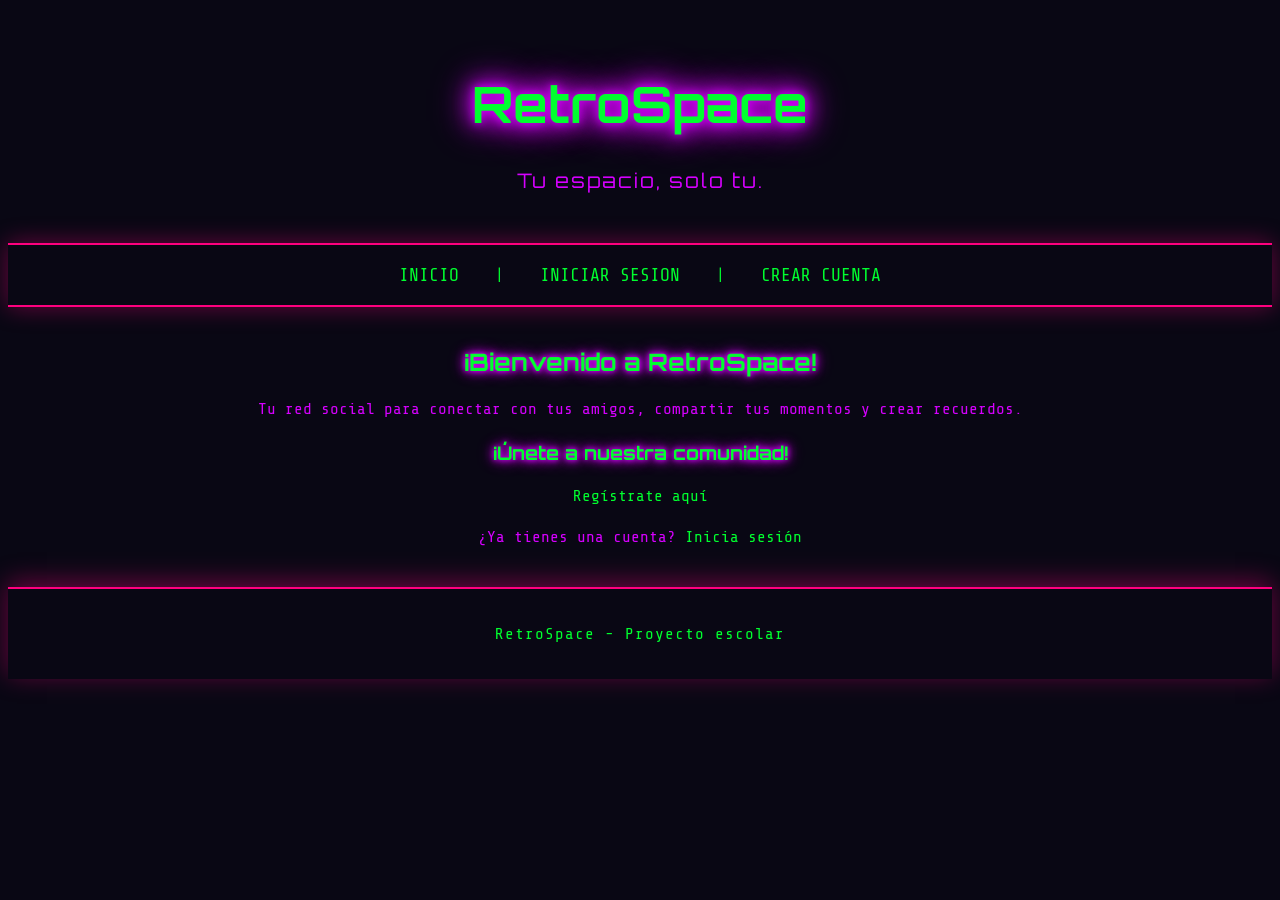
==== index.html @ 5dc72888 "CSS DE LA PAGINA PRINCIPAL YA ESTA TUNEADO UUUU BEBE" ====
<!DOCTYPE html>
<html lang="es">
<head>
    <meta charset="UTF-8">
    <meta name="viewport" content="width=device-width, initial-scale=1.0">
    <link rel="stylesheet" href="css/index.css">
    <title>RetroSpace - Inicio</title>
</head>
<body>

    <header>
        <h1>RetroSpace</h1>
        <p>Tu espacio, solo tu.</p>
    </header>

    <nav>
        <a href="index.html">INICIO</a> |
        <a href="login.html">INICIAR SESION</a> |
        <a href="registro.html">CREAR CUENTA</a>
    </nav>

    <main>
        <h2>¡Bienvenido a RetroSpace!</h2>

        <p>Tu red social para conectar con tus amigos,
        compartir tus momentos y crear recuerdos.</p>

        <h3>¡Únete a nuestra comunidad!</h3>

        <p>
            <a href="registro.html">Regístrate aquí</a>
        </p>

        <p>
            ¿Ya tienes una cuenta?
            <a href="login.html">Inicia sesión</a>
        </p>
    </main>

    <footer>
        <p>RetroSpace - Proyecto escolar</p>
    </footer>

</body>
</html>
---- css/index.css ----
@import url('https://fonts.googleapis.com/css2?family=Orbitron:wght@700;900&display=swap');
@import url('https://fonts.googleapis.com/css2?family=Share+Tech+Mono&display=swap');

header{
    background-color: #090714;
    padding: 30px 15px;
}

header h1 {
    font-family: 'Orbitron', sans-serif;
    font-size: 50px;
    color: #00FF2F;
    text-shadow: 0 0 10px #D600FF, 0 0 20px #D600FF, 0 0 30px #D600FF, 0 0 40px #D600FF;
}

header p{
    font-family: 'Orbitron', sans-serif;
    font-size: 20px;
    color: #D600FF;
    letter-spacing: 2px;
}

body {
    background-color: #090714;
    color: #00FF2F;
    text-align: center;
    font-family: 'Share Tech Mono', monospace;
}


nav {
  display: flex;
  justify-content: center;
  align-items: center;
  gap: 20px; 
  border-top: 2px solid #ff007f;  
  border-bottom: 2px solid #ff007f; 
  padding: 12px;
  box-shadow: 0 0 25px rgba(255, 0, 127, 0.4); /* Resplandor de neón */
}

nav a{
    color: #00FF2F;
    text-decoration: none;
    font-size: 18px;
    padding: 8px 16px;
    transition: all 0.5s ease;
}

nav a:hover {
    color: #D600FF;
    text-shadow: 0 0 5px #D600FF, 0 0 10px #D600FF, 0 0 15px #D600FF;
    background-color: rgba(255, 0, 127, 0.2);
    transform: translateY(-3px);
}

main {
    padding: 20px;
    background-image: 
        url('https://i.gifer.com/6KpW.gif'), 
        url('https://i.gifer.com/6KpW.gif');
    
    background-position: 
        left bottom 240px,   /* Izquierda, pegado abajo con un margen de 50px sobre el footer */
        right bottom 240px;  /* Derecha, pegado abajo con un margen de 50px sobre el footer */
        
    background-size: 300px;
    background-repeat: no-repeat;
    background-attachment: fixed;
}


main h2, main h3{
    font-family: 'Orbitron', sans-serif;
    color: #00FF2F;
    text-shadow: 0 0 5px #D600FF, 0 0 10px #D600FF, 0 0 15px #D600FF;
}

main p{
    font-family: 'Share Tech Mono', monospace;
    color: #D600FF;
    line-height: 1.6;
}

main a{
    color: #00FF2F;
    text-decoration: none;
    transition: all 0.5s ease;
}

main a:hover {
    color: #D600FF;
    text-shadow: 0 0 5px #D600FF, 0 0 10px #D600FF, 0 0 15px #D600FF;
}

footer {
    background-color: #090714;
    padding: 20px;
    border-top: 2px solid #ff007f;  
    box-shadow: 0 -5px 25px rgba(255, 0, 127, 0.4); /* Resplandor de neón */
}
footer p{
    font-family: 'Share Tech Mono', monospace;
    letter-spacing: 1px;
}
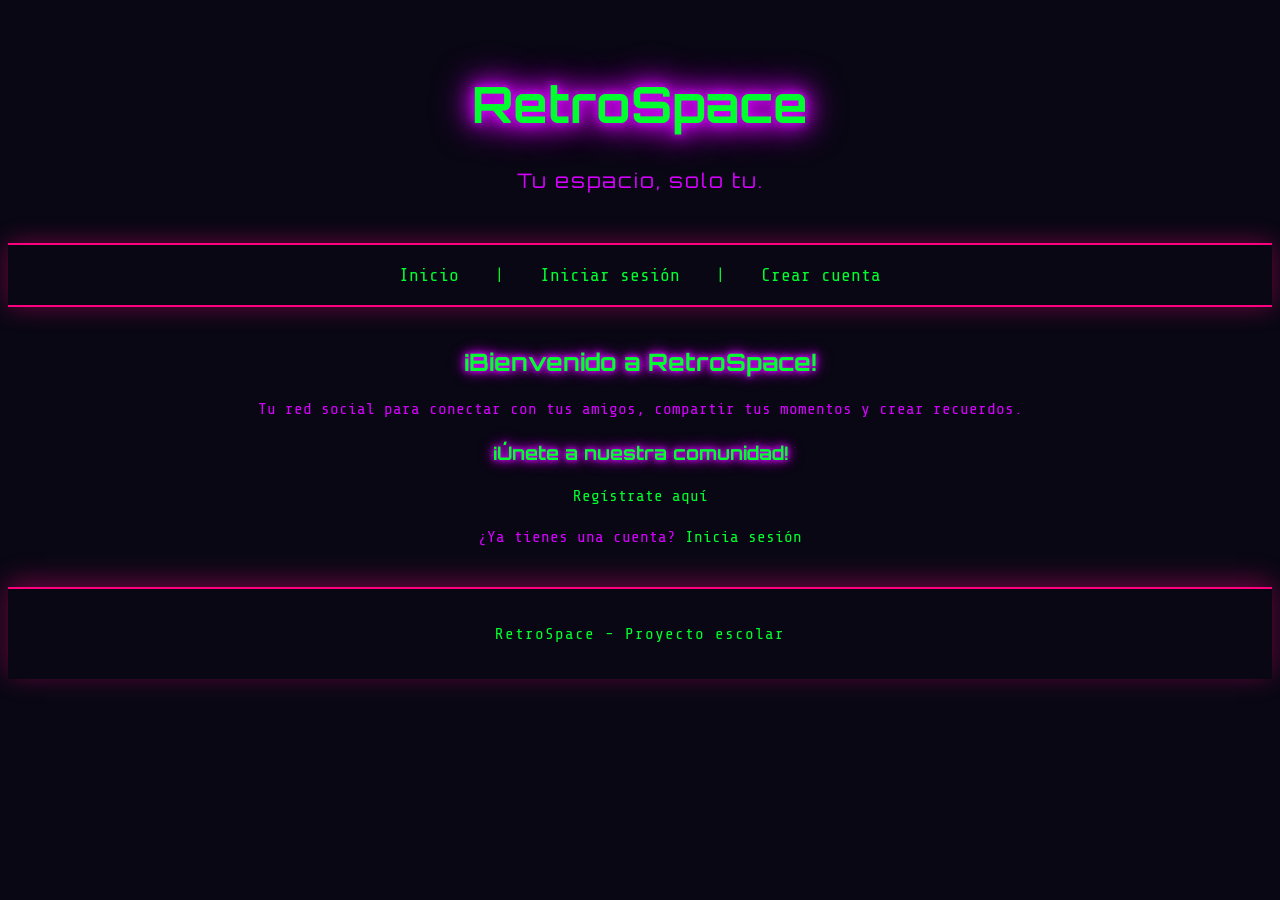
==== commit b7fef6ea: "Merge branch 'main' of https://github.com/HEAVIhola3000/retrospace" ====
--- a/index.html
+++ b/index.html
@@ -15,9 +15,9 @@
     </header>
 
     <nav>
-        <a href="index.html">INICIO</a> |
-        <a href="login.html">INICIAR SESION</a> |
-        <a href="registro.html">CREAR CUENTA</a>
+        <a href="index.html">Inicio</a> |
+        <a href="login.html">Iniciar sesión</a> |
+        <a href="registro.html">Crear cuenta</a>
     </nav>
 
     <main>
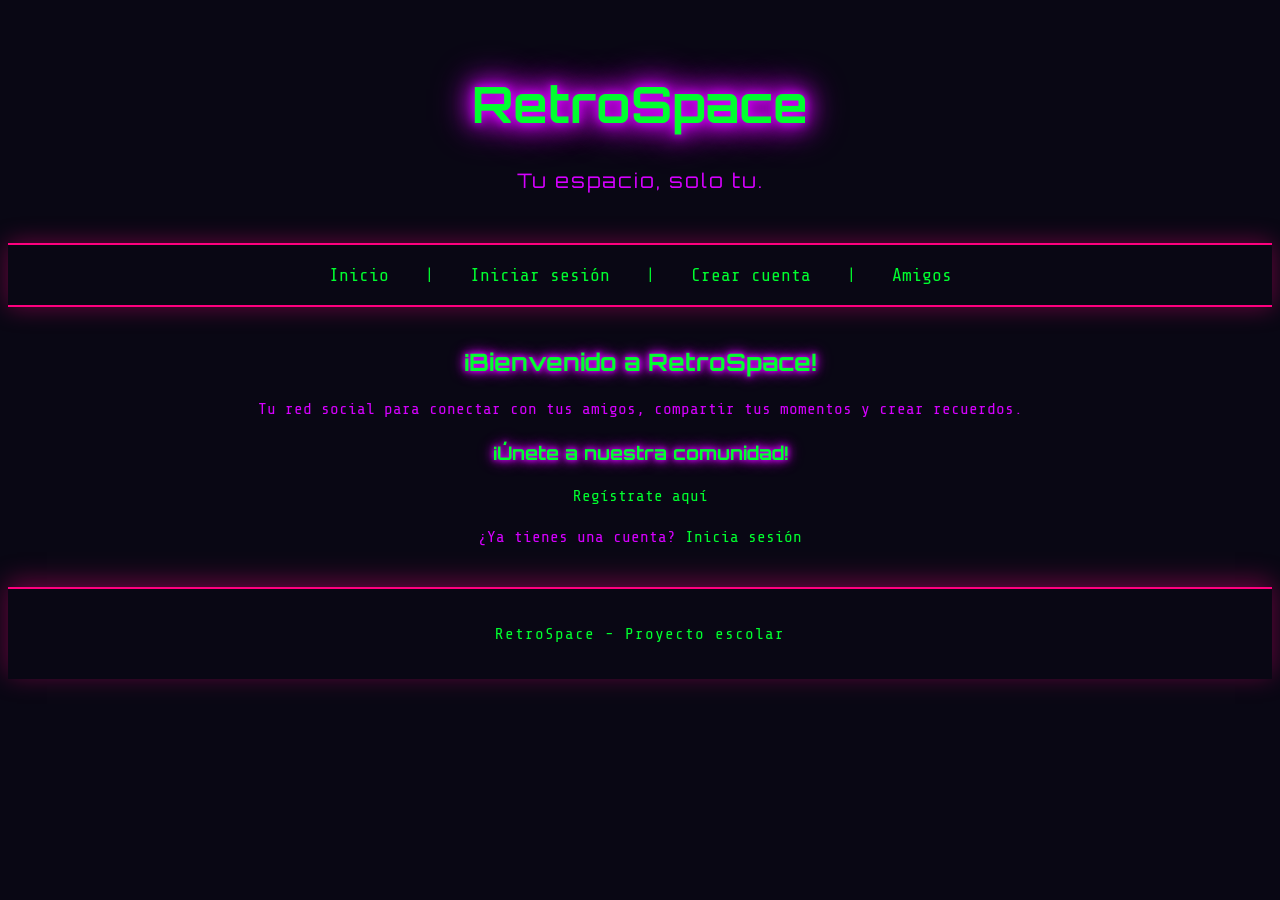
==== commit 805aa6d5: "SOLUCIONANDO EL CAGADERO" ====
--- a/index.html
+++ b/index.html
@@ -17,7 +17,8 @@
     <nav>
         <a href="index.html">Inicio</a> |
         <a href="login.html">Iniciar sesión</a> |
-        <a href="registro.html">Crear cuenta</a>
+        <a href="registro.html">Crear cuenta</a> |
+        <a href="amigos.html">Amigos</a>
     </nav>
 
     <main>
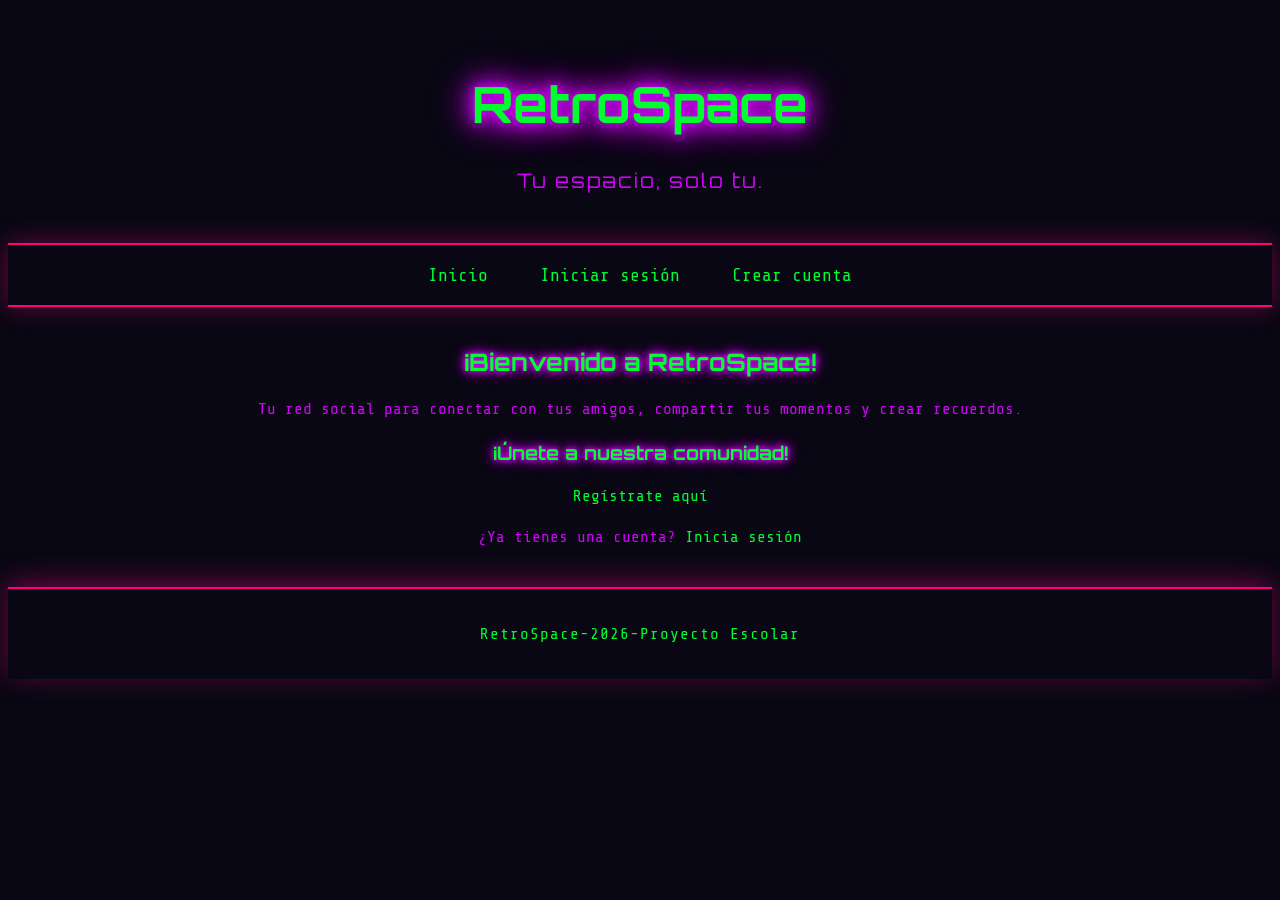
==== commit d70030cb: "Se modifico registro.html (se modifico el formulario, se metio todo el contenido a un div, se puso u" ====
--- a/index.html
+++ b/index.html
@@ -15,10 +15,9 @@
     </header>
 
     <nav>
-        <a href="index.html">Inicio</a> |
-        <a href="login.html">Iniciar sesión</a> |
-        <a href="registro.html">Crear cuenta</a> |
-        <a href="amigos.html">Amigos</a>
+        <a href="index.html">Inicio</a> 
+        <a href="login.html">Iniciar sesión</a> 
+        <a href="registro.html">Crear cuenta</a> 
     </nav>
 
     <main>
@@ -39,8 +38,8 @@
         </p>
     </main>
 
-    <footer>
-        <p>RetroSpace - Proyecto escolar</p>
+    <footer class="pieDePagina">
+        <p>RetroSpace-2026-Proyecto Escolar</p>
     </footer>
 
 </body>
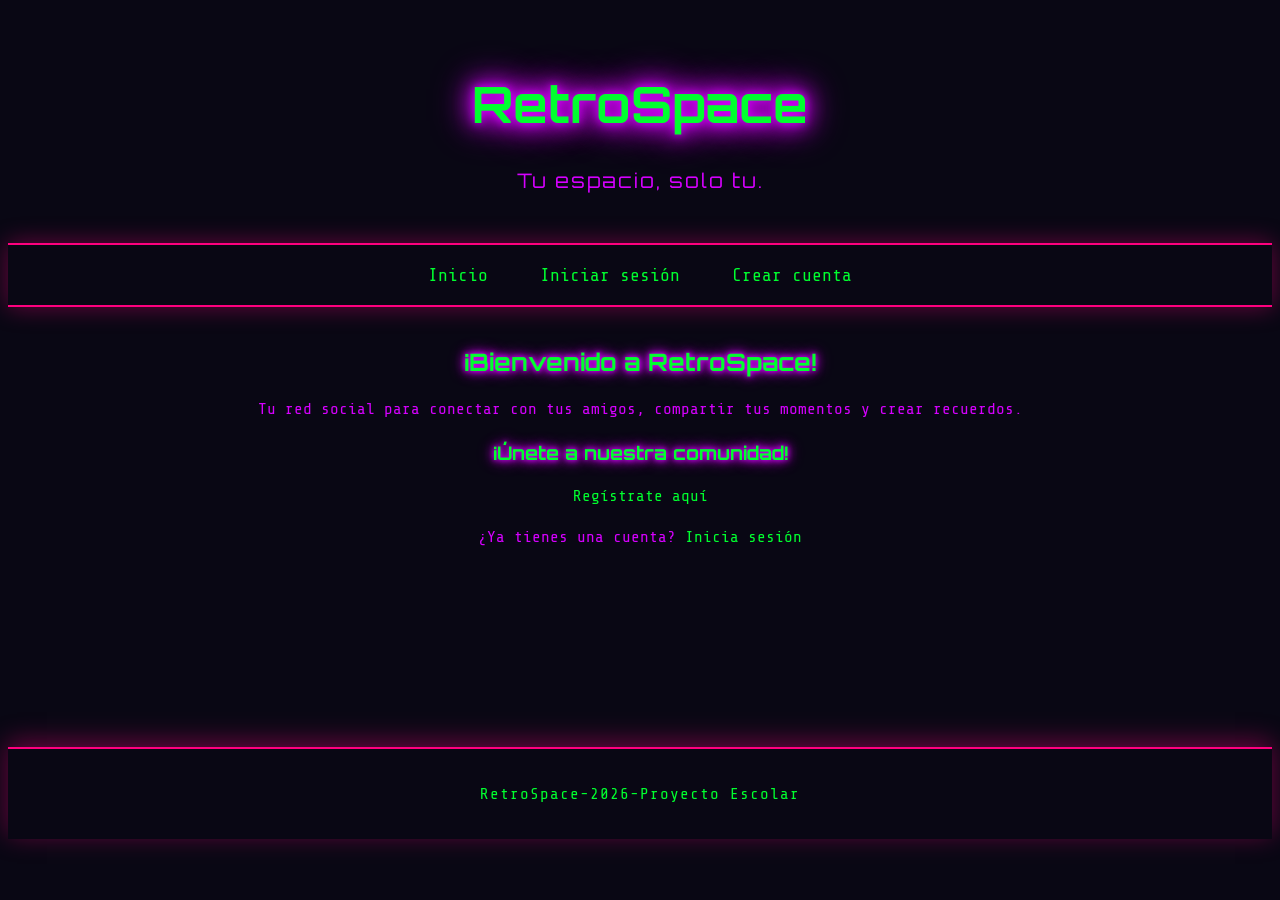
==== commit 325fb31e: "const de botones" ====
--- a/index.html
+++ b/index.html
@@ -18,6 +18,7 @@
         <a href="index.html">Inicio</a> 
         <a href="login.html">Iniciar sesión</a> 
         <a href="registro.html">Crear cuenta</a> 
+
     </nav>
 
     <main>
@@ -31,16 +32,18 @@
         <p>
             <a href="registro.html">Regístrate aquí</a>
         </p>
-
         <p>
             ¿Ya tienes una cuenta?
             <a href="login.html">Inicia sesión</a>
         </p>
     </main>
 
+    <div id="espacioBlanco">
+    </div>
+
     <footer class="pieDePagina">
         <p>RetroSpace-2026-Proyecto Escolar</p>
     </footer>
-
 </body>
+<script src="js/index.js"></script>
 </html>
--- a/css/index.css
+++ b/css/index.css
@@ -56,14 +56,8 @@
 
 main {
     padding: 20px;
-    background-image: 
-        url('https://i.gifer.com/6KpW.gif'), 
-        url('https://i.gifer.com/6KpW.gif');
-    
-    background-position: 
-        left bottom 240px,   /* Izquierda, pegado abajo con un margen de 50px sobre el footer */
-        right bottom 240px;  /* Derecha, pegado abajo con un margen de 50px sobre el footer */
-        
+    background-image: url('https://i.gifer.com/6KpW.gif'), url('https://i.gifer.com/6KpW.gif');
+    background-position:  left bottom 240px, right bottom 240px;  
     background-size: 300px;
     background-repeat: no-repeat;
     background-attachment: fixed;
@@ -93,6 +87,9 @@
     text-shadow: 0 0 5px #D600FF, 0 0 10px #D600FF, 0 0 15px #D600FF;
 }
 
+#espacioBlanco{
+    padding: 80px;
+}
 footer {
     background-color: #090714;
     padding: 20px;
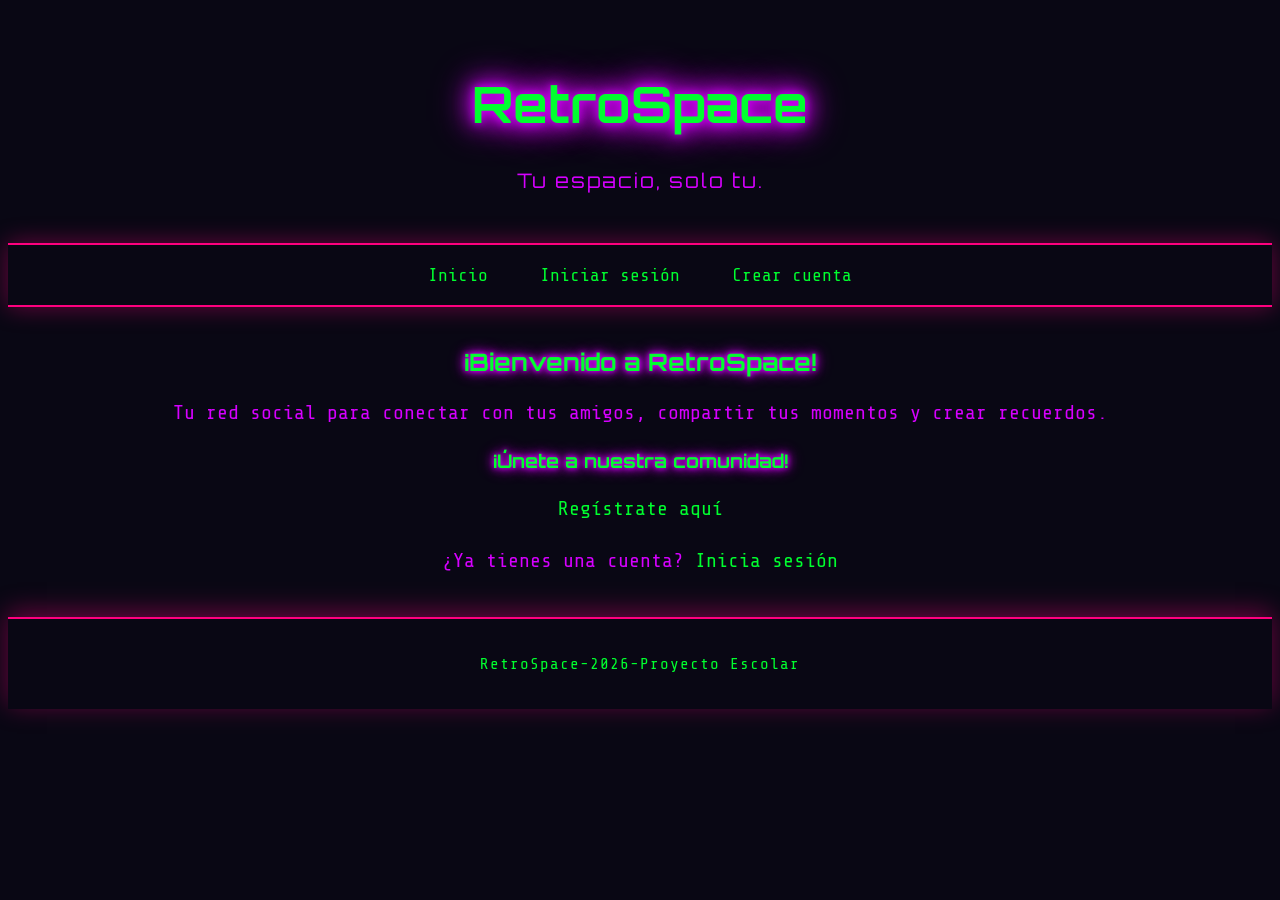
==== commit 05158114: "se cambiaron fuentes" ====
--- a/index.html
+++ b/index.html
@@ -38,9 +38,6 @@
         </p>
     </main>
 
-    <div id="espacioBlanco">
-    </div>
-
     <footer class="pieDePagina">
         <p>RetroSpace-2026-Proyecto Escolar</p>
     </footer>
--- a/css/index.css
+++ b/css/index.css
@@ -56,7 +56,7 @@
 
 main {
     padding: 20px;
-    background-image: url('https://i.gifer.com/6KpW.gif'), url('https://i.gifer.com/6KpW.gif');
+   /* background-image: url('https://i.gifer.com/6KpW.gif'), url('https://i.gifer.com/6KpW.gif');*/
     background-position:  left bottom 240px, right bottom 240px;  
     background-size: 300px;
     background-repeat: no-repeat;
@@ -71,6 +71,7 @@
 }
 
 main p{
+    font-size: 20px;
     font-family: 'Share Tech Mono', monospace;
     color: #D600FF;
     line-height: 1.6;
@@ -90,6 +91,7 @@
 #espacioBlanco{
     padding: 80px;
 }
+
 footer {
     background-color: #090714;
     padding: 20px;
